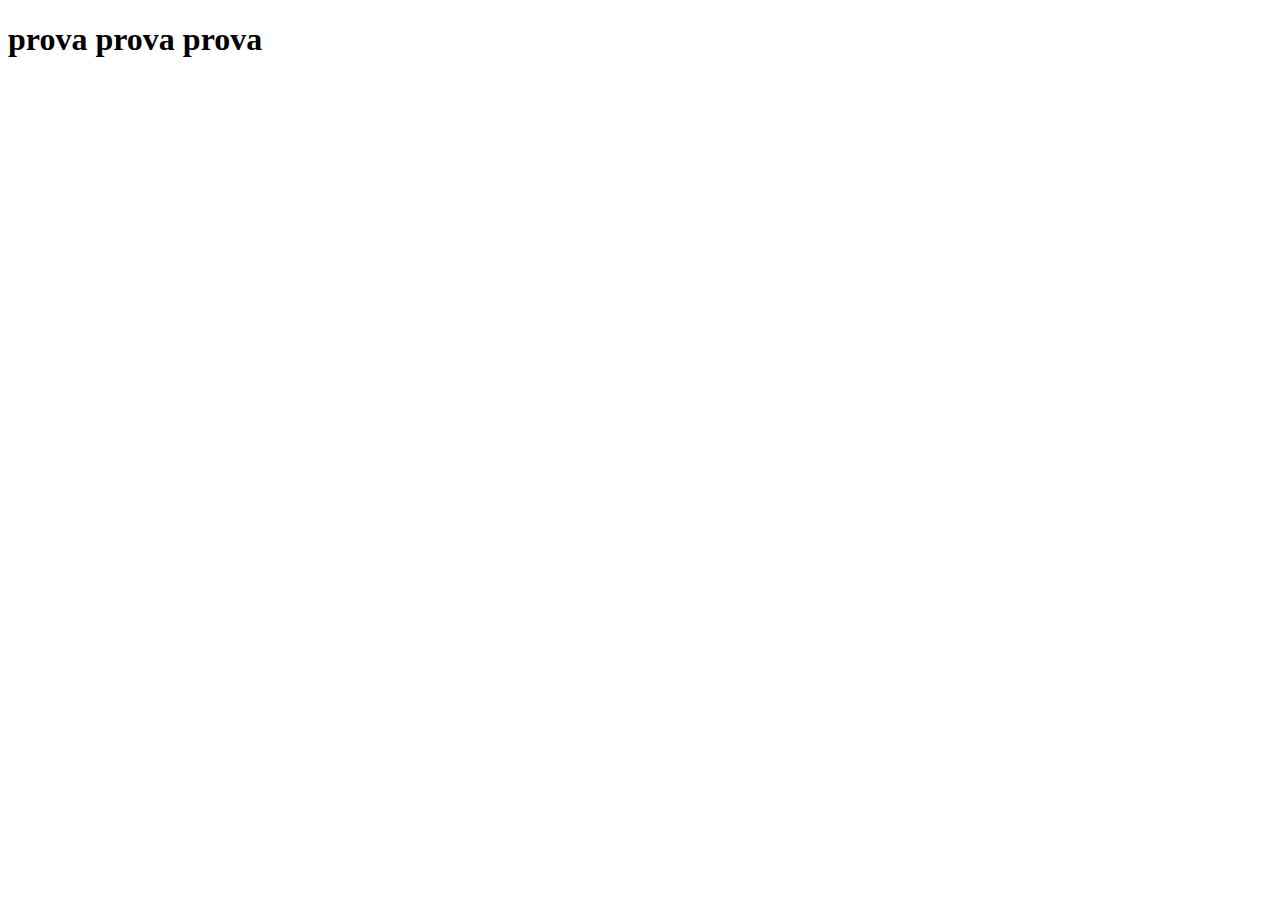
==== index.html @ 08b6d144 "commit" ====
<!DOCTYPE html>
<html lang="en">
<head>
    <meta charset="UTF-8">
    <meta http-equiv="X-UA-Compatible" content="IE=edge">
    <meta name="viewport" content="width=device-width, initial-scale=1.0">
    <title>Document</title>
</head>
<body>

    <h1>prova prova prova</h1>
    
</body>
</html>
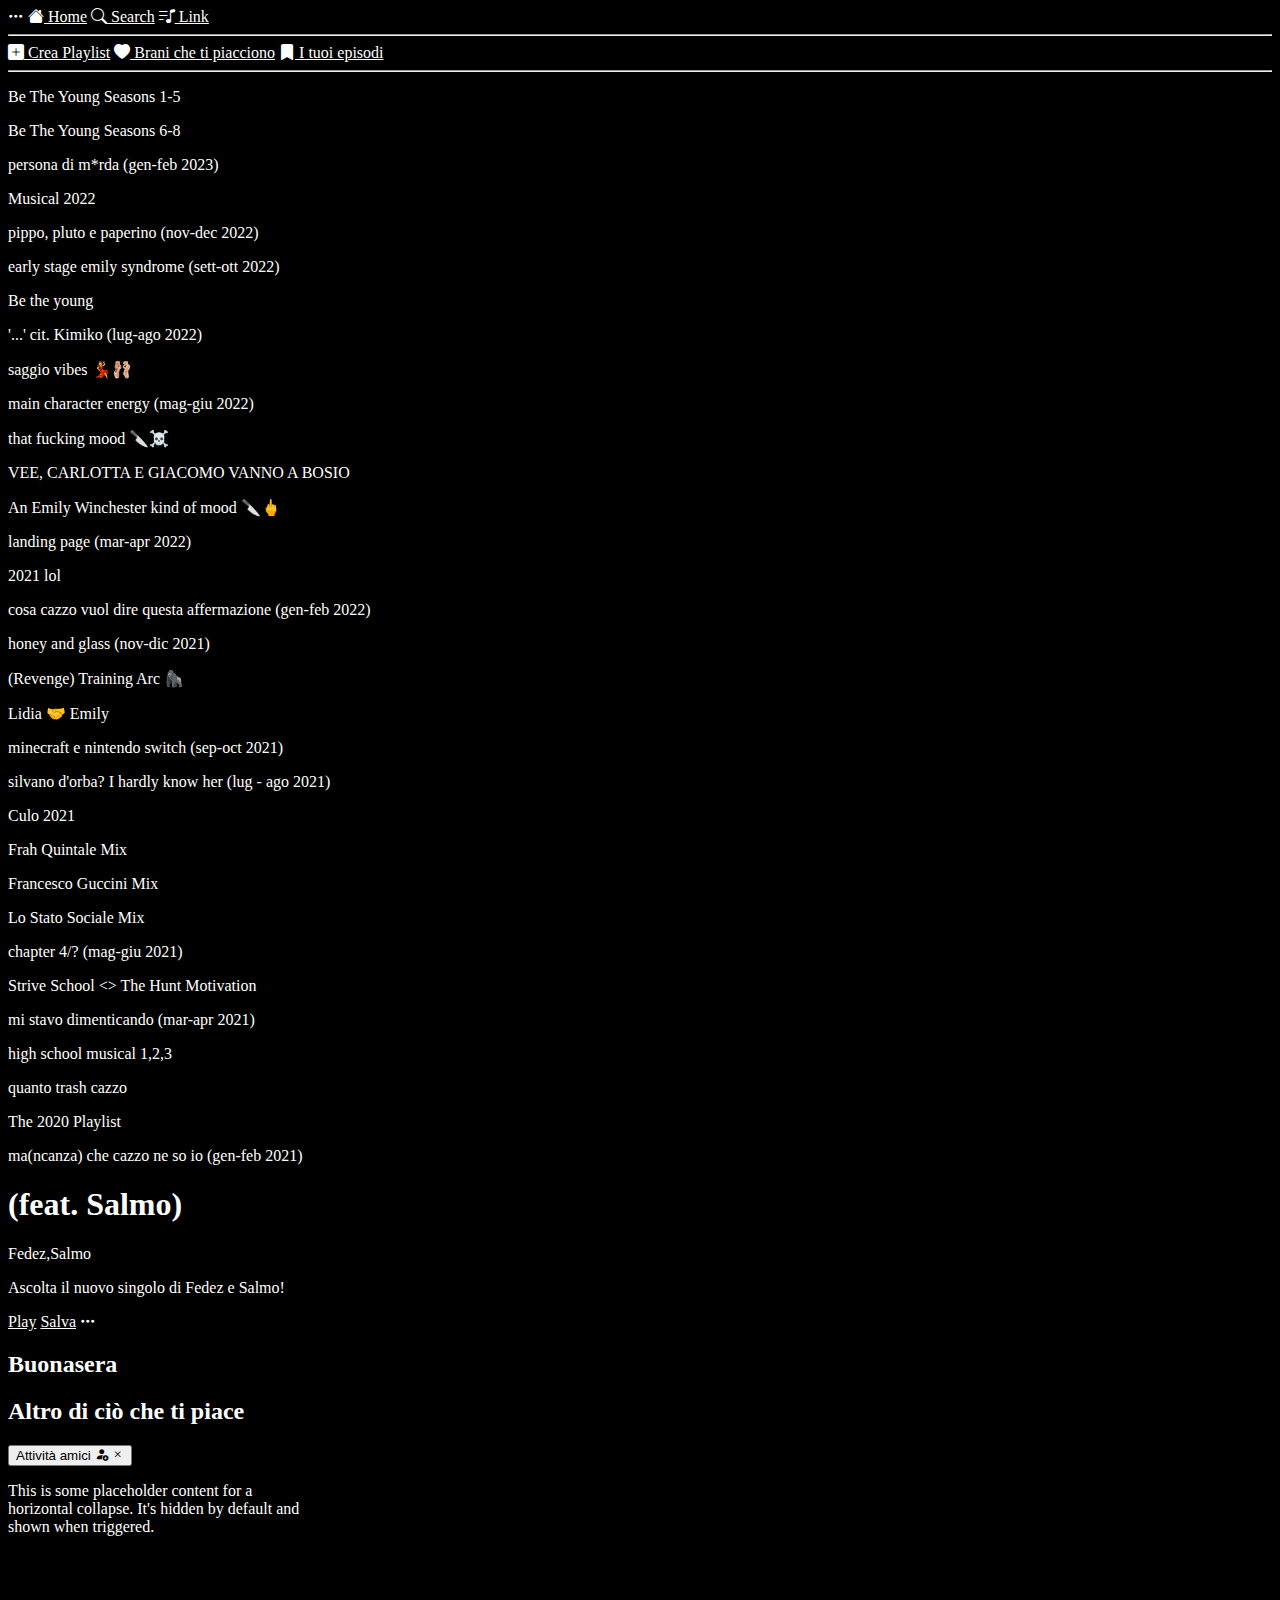
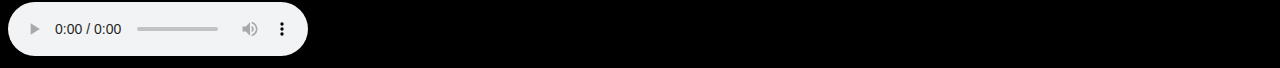
==== commit 627bff18: "commit lq" ====
--- a/index.html
+++ b/index.html
@@ -1,14 +1,130 @@
-<!DOCTYPE html>
-<html lang="en">
-<head>
-    <meta charset="UTF-8">
-    <meta http-equiv="X-UA-Compatible" content="IE=edge">
-    <meta name="viewport" content="width=device-width, initial-scale=1.0">
-    <title>Document</title>
-</head>
-<body>
-
-    <h1>prova prova prova</h1>
-    
-</body>
-</html>+<!DOCTYPE html>
+<html lang="en">
+  <head>
+    <meta charset="UTF-8" />
+    <meta http-equiv="X-UA-Compatible" content="IE=edge" />
+    <meta name="viewport" content="width=device-width, initial-scale=1.0" />
+    <title>Document</title>
+    <link
+      href="https://cdn.jsdelivr.net/npm/bootstrap@5.3.0-alpha3/dist/css/bootstrap.min.css"
+      rel="stylesheet"
+      integrity="sha384-KK94CHFLLe+nY2dmCWGMq91rCGa5gtU4mk92HdvYe+M/SXH301p5ILy+dN9+nJOZ"
+      crossorigin="anonymous"
+    />
+    <link rel="stylesheet" href="assets/css/style.css" />
+    <link
+      rel="stylesheet"
+      href="https://cdn.jsdelivr.net/npm/bootstrap-icons@1.10.5/font/bootstrap-icons.css"
+    />
+  </head>
+  <body>
+    <div class="container-fluid row">
+
+
+      <!-- Navbar (colonna 1) -->
+
+
+      <nav class="nav flex-column col-2 bg-dark">
+        <a class="nav-link active" aria-current="page" href="#"
+          ><i class="bi bi-three-dots"></i
+        ></a>
+        <a class="nav-link" href="#"> <i class="bi bi-house-fill"></i> Home</a>
+        <a class="nav-link" href="#"> <i class="bi bi-search"></i> Search</a>
+        <a class="nav-link" href="#">
+          <i class="bi bi-music-note-list"></i> Link</a
+        >
+        <hr />
+        <a class="nav-link" href="#">
+          <i class="bi bi-plus-square-fill"></i> Crea Playlist</a
+        >
+        <a class="nav-link" href="#">
+          <i class="bi bi-heart-fill"></i> Brani che ti piacciono</a
+        >
+        <a class="nav-link" href="#">
+          <i class="bi bi-bookmark-fill"></i> I tuoi episodi</a
+        >
+        <hr />
+      <div class="row">
+        <!-- ARRAY PLAYLIST -->
+        <div id="playlist"></div>
+      </div>
+      </nav>
+
+
+      <!-- Hero section (colonna 2) -->
+
+
+      <section class="col-8">
+
+        <div class="container">
+          <h1 class="display-4">(feat. Salmo)</h1>
+          <p>Fedez,Salmo</p>
+          <p>Ascolta il nuovo singolo di Fedez e Salmo!</p>
+          <a href="#" class="btn btn-success btn-lg">Play</a>
+          <a href="#" class="btn btn-dark btn-lg">Salva</a>
+          <i class="bi bi-three-dots"></i>
+        </div>
+
+    
+
+
+  <!-- Artist-section -->
+      <h2>Buonasera</h2>
+      <div id="artist-container" class="row d-flex justify-content-around"></div>
+     
+
+      <!-- Album-section -->
+      <h2>Altro di ciò che ti piace</h2>
+      <div id="album-container" class="row d-flex justify-content-around"></div> 
+
+     </section>
+
+
+       <!--Colonna a scomparsa (colonna 3) -->
+
+
+       <section class="col-2 mt-3">
+       <p>
+        <button class="btn btn-dark" type="button" data-bs-toggle="collapse" data-bs-target="#collapseWidthExample" aria-expanded="false" aria-controls="collapseWidthExample">
+          Attività amici <i class="bi bi-person-fill-add"></i> <i class="bi bi-x"></i>
+        </button>
+      </p>
+      <div style="min-height: 120px;">
+        <div class="collapse collapse-horizontal" id="collapseWidthExample">
+          <div class="card card-body" style="width: 300px;">
+            This is some placeholder content for a horizontal collapse. It's hidden by default and shown when triggered.
+          </div>
+        </div>
+      </div>
+
+    </section>
+
+    </div>
+    <nav class="navbar fixed-bottom navbar-dark bg-dark">
+      <div class="container d-flex justify-content-center align-items-center">
+
+        <!-- PLAYER AUDIO -->
+        <audio id="music-player" controls>
+          <!-- Fallback content in caso di problemi con l'audio -->
+          Il tuo browser non supporta l'elemento audio.
+        </audio>
+      </div>
+    </nav>
+    
+    
+    <script
+      src="https://cdn.jsdelivr.net/npm/@popperjs/core@2.11.7/dist/umd/popper.min.js"
+      integrity="sha384-zYPOMqeu1DAVkHiLqWBUTcbYfZ8osu1Nd6Z89ify25QV9guujx43ITvfi12/QExE"
+      crossorigin="anonymous"
+    ></script>
+    <script
+      src="https://cdn.jsdelivr.net/npm/bootstrap@5.3.0-alpha3/dist/js/bootstrap.min.js"
+      integrity="sha384-Y4oOpwW3duJdCWv5ly8SCFYWqFDsfob/3GkgExXKV4idmbt98QcxXYs9UoXAB7BZ"
+      crossorigin="anonymous"
+    ></script>
+    <link rel="stylesheet" href="https://cdnjs.cloudflare.com/ajax/libs/font-awesome/6.0.0-beta2/css/all.min.css" integrity="sha512-cj1rJrslJP+TjsT/YMSnnV81+g9u4ULVjKbYHJzyVwOyIRxMzj2QflEBeLl84MiSPR5v5P5E5YKfx5ig3wq/Ew==" crossorigin="anonymous" referrerpolicy="no-referrer" />
+
+    <script src="assets/js/script.js"></script>
+    
+  </body>
+</html>
--- a/assets/css/style.css
+++ b/assets/css/style.css
@@ -0,0 +1,14 @@
+body{
+    color: white;
+    background-color: black;
+}
+
+.row a {
+    color: white;
+}
+
+
+
+.cardArtist:nth-child(n+2):nth-child(-n+20) {
+    display: none;
+  }